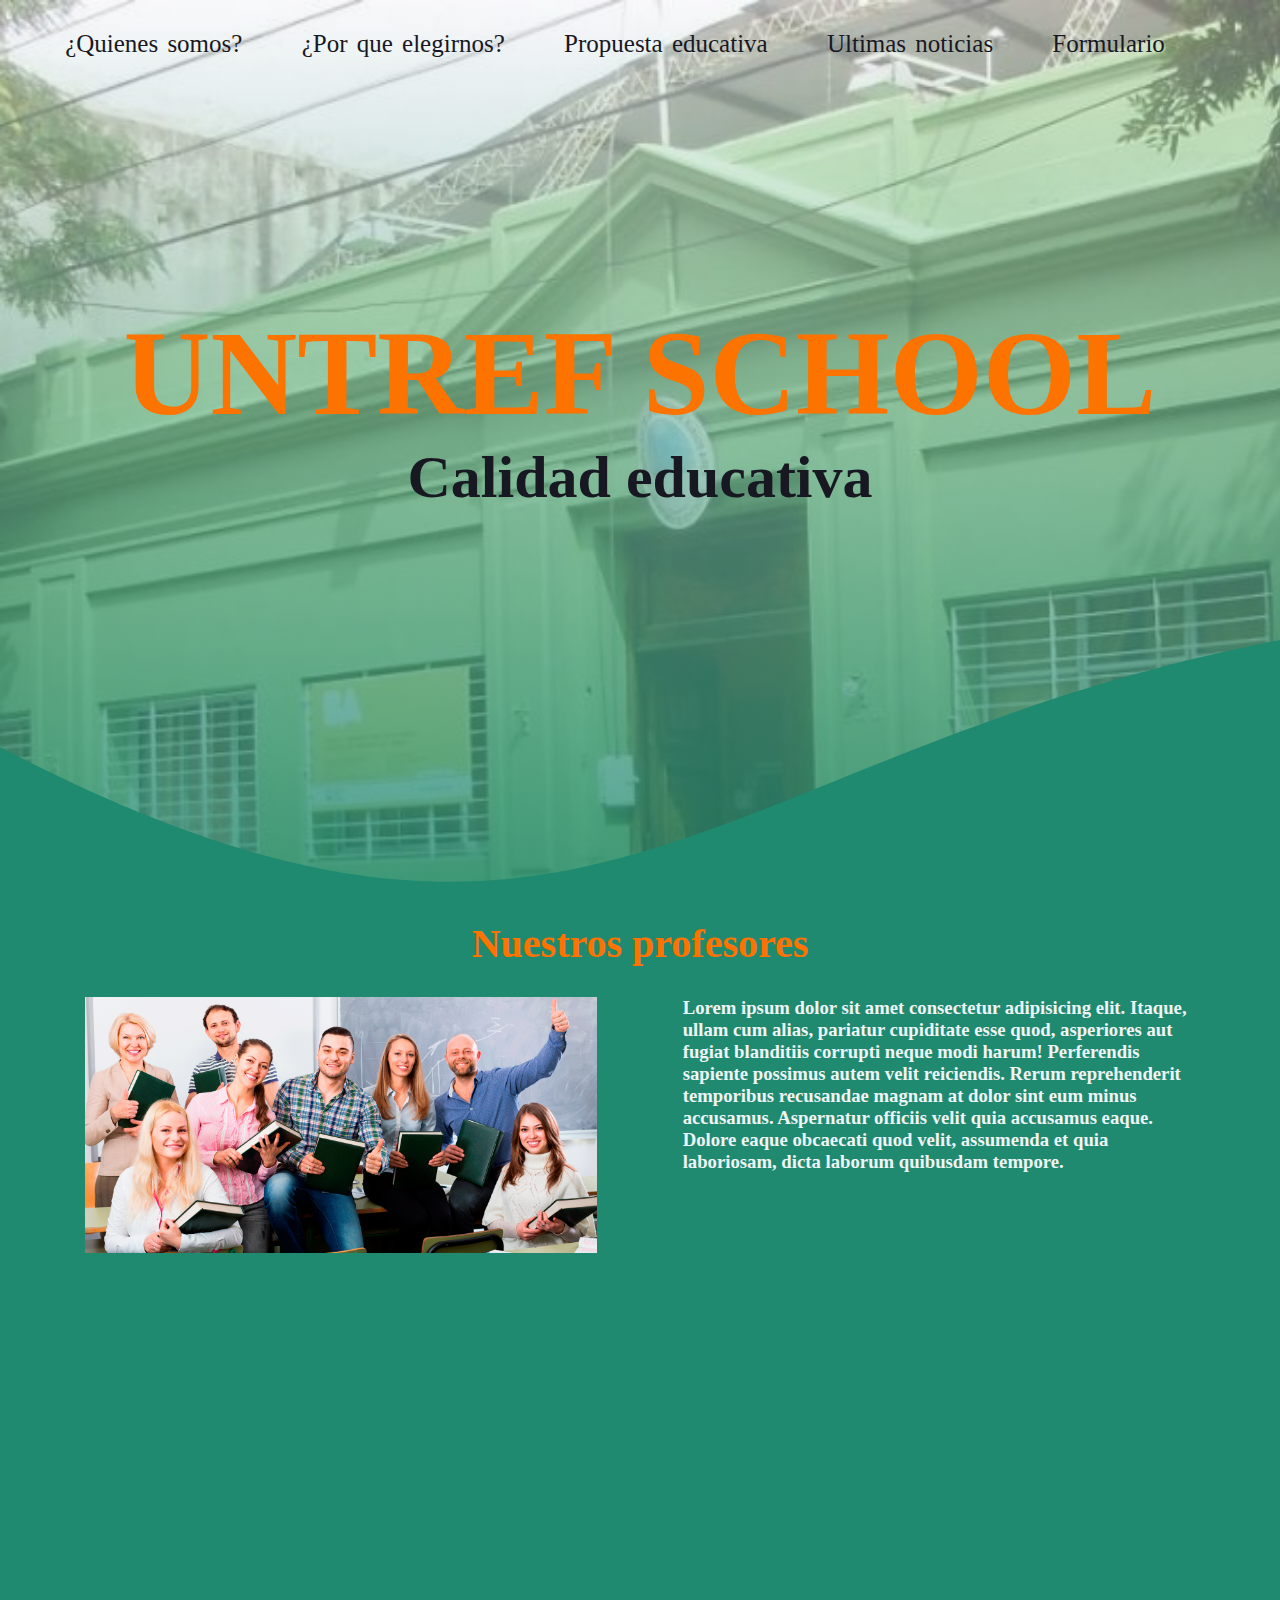
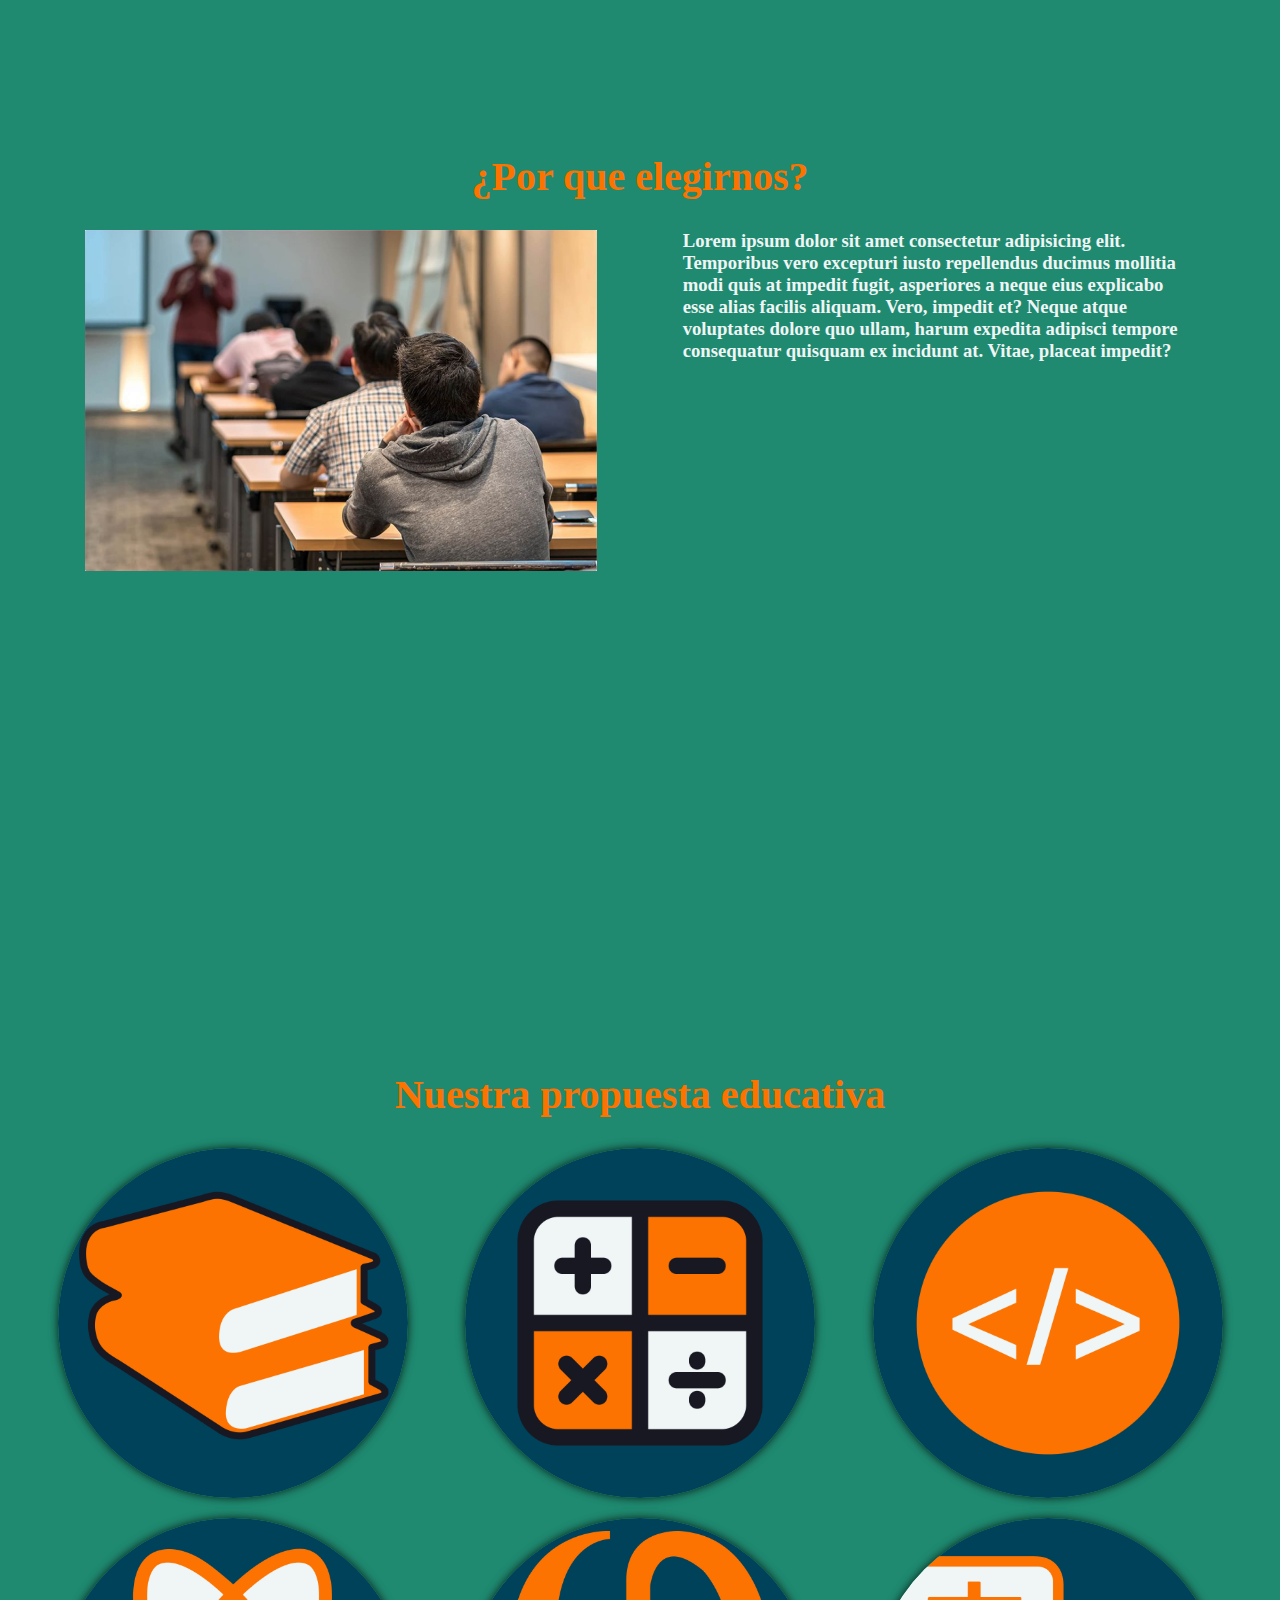
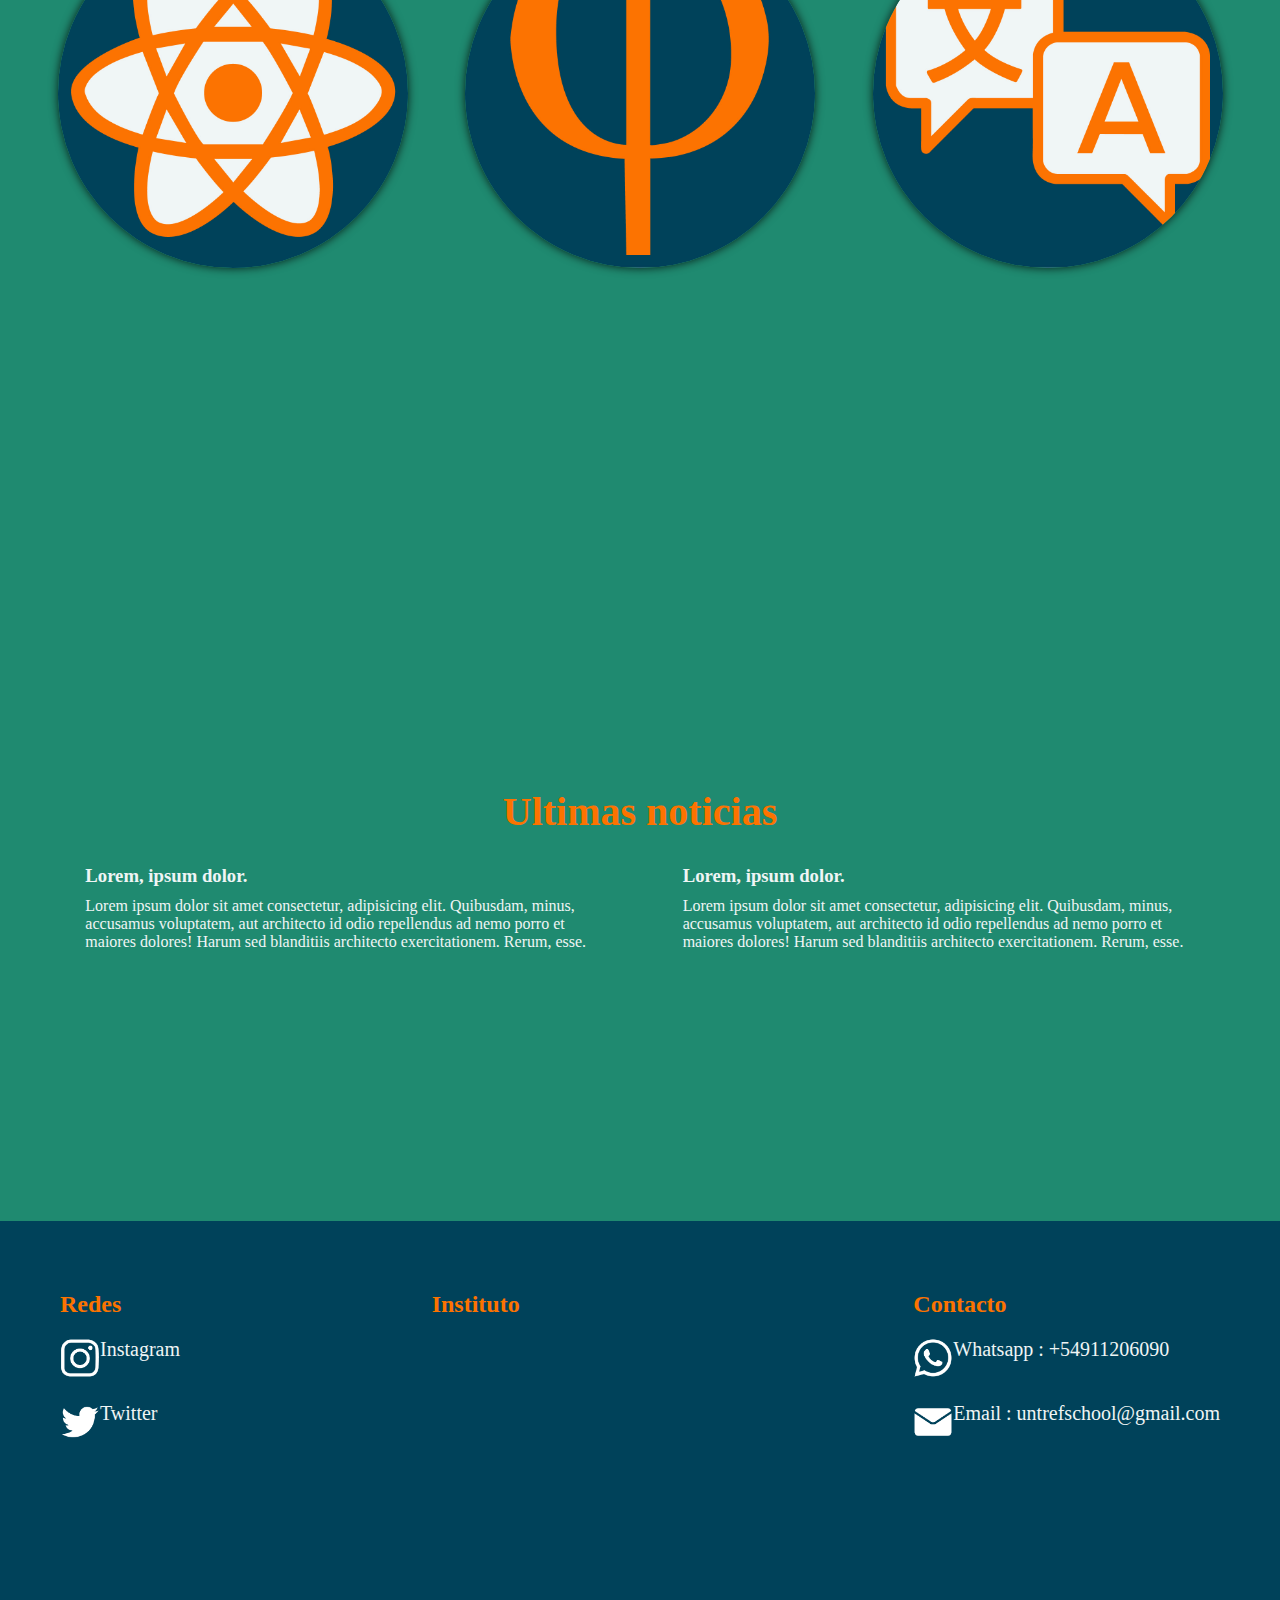
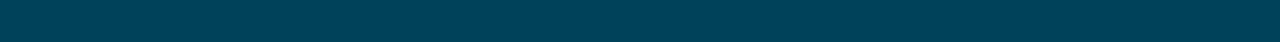
==== Pagina web UNTREF/index.html @ 8b792ff5 "Add files via upload" ====
<!DOCTYPE html>
<html lang="es">

<head>
    <meta charset="UTF-8">
    <meta name="description" content="Sitio Untref School">
    <meta name="author" content="Gabriel Andres Osores">
    <title>UntrefSchool</title>
    <link rel="shortcut icon" href="img/school.png" type="image/x-icon">
    <link rel="stylesheet" href="css/estilos.css">
</head>

<body>
    <header>
        <nav>
            <a href="/index.html#quienes_somos">¿Quienes somos?</a>
            <a href="/index.html#porque_elegirnos">¿Por que elegirnos?</a>
            <a href="/index.html#nuestra_propuesta">Propuesta educativa</a>
            <a href="/index.html#ultimas_noticias">Ultimas noticias</a>
            <a href="/formularios.html">Formulario</a>
        </nav>
        <section class="textos_header">
            <h1>
                UNTREF SCHOOL
            </h1>
            <h2>
                Calidad educativa
            </h2>
        </section>
        <div class="ola" style="height: 300px; overflow: hidden;"><svg viewBox="0 0 500 145" preserveAspectRatio="none"
                style="height: 100%; width: 100%;">
                <path d="M-1.46,60.53 C231.03,211.11 271.67,64.47 501.35,9.35 L500.00,149.60 L-0.00,149.60 Z"
                    style="stroke: none; fill: #1F8A70;"></path>
            </svg></div>

    </header>
    <main>
        <section class="contenedor quienes-somos">
            <h2 id="quienes_somos" class="titulo">Nuestros profesores</h2>
            <div class="contenedor-quienes-somos">
                <img src="img/Quienes somos, maestros.jpg" class="imagen-quienes-somos">
                <div class="contenido-textos">
                    <h3>Lorem ipsum dolor sit amet consectetur adipisicing elit. Itaque, ullam cum alias, pariatur
                        cupiditate esse quod, asperiores aut fugiat blanditiis corrupti neque modi harum! Perferendis
                        sapiente possimus autem velit reiciendis.
                        Rerum reprehenderit temporibus recusandae magnam at dolor sint eum minus accusamus. Aspernatur
                        officiis velit quia accusamus eaque. Dolore eaque obcaecati quod velit, assumenda et quia
                        laboriosam, dicta laborum quibusdam tempore.</h3>
                </div>
            </div>
        </section>
        <section class="contenedor porque-elegirnos">
            <h2 id="porque_elegirnos" class="titulo">¿Por que elegirnos?</h2>
            <div class="contenedor-porque-elegirnos">
                <img src="img/Por que elegirnos, clases.jpg" alt="" class="imagen-por-que-elegirnos">
                <div class="contenido-textos">
                    <h3>Lorem ipsum dolor sit amet consectetur adipisicing elit. Temporibus vero excepturi iusto
                        repellendus ducimus mollitia modi quis at impedit fugit, asperiores a neque eius explicabo esse
                        alias facilis aliquam. Vero, impedit et? Neque atque voluptates dolore quo ullam, harum expedita
                        adipisci tempore consequatur quisquam ex incidunt at. Vitae, placeat impedit?</h3>
                </div>
            </div>
        </section>
        <section class="contenedor propuesta-educativa">
            <h2 id="nuestra_propuesta" class="titulo">Nuestra propuesta educativa</h2>
            <div class="galeria-propuesta-educativa">
                <div class="imagen-prop">
                    <img src="img/literatura.jpg" alt="">
                    <div class="hover-galeria">
                        <p>Literatura</p>
                    </div>
                </div>
                <div class="imagen-prop">
                    <img src="img/matematicas.jpg" alt="">
                    <div class="hover-galeria">
                        <p>Matematicas</p>
                    </div>
                </div>
                <div class="imagen-prop">
                    <img src="img/programacion.jpg" alt="">
                    <div class="hover-galeria">
                        <p>Programacion</p>
                    </div>
                </div>
                <div class="imagen-prop">
                    <img src="img/Ciencias.jpg" alt="">
                    <div class="hover-galeria">
                        <p>Ciencias</p>
                    </div>
                </div>
                <div class="imagen-prop">
                    <img src="img/filosofia.jpg" alt="">
                    <div class="hover-galeria">
                        <p>Filosofia</p>
                    </div>
                </div>
                <div class="imagen-prop">
                    <img src="img/Idiomas.jpg" alt="">
                    <div class="hover-galeria">
                        <p>Idiomas</p>
                    </div>
                </div>
            </div>
        </section>
        <section class="contenedor ultimas-noticias">
            <h2 id="ultimas_noticias" class="titulo">Ultimas noticias</h2>
            <div class="contenedor-ultimas-noticias">
                <div class="contenido-texto1">
                    <h3>Lorem, ipsum dolor.</h3>
                    <p>Lorem ipsum dolor sit amet consectetur, adipisicing elit. Quibusdam, minus, accusamus
                        voluptatem, aut architecto id odio repellendus ad nemo porro et maiores dolores! Harum sed
                        blanditiis architecto exercitationem. Rerum, esse.</p>
                </div>
                <div class="contenido-texto2">
                    <h3>Lorem, ipsum dolor.</h3>
                    <p>Lorem ipsum dolor sit amet consectetur, adipisicing elit. Quibusdam, minus, accusamus
                        voluptatem, aut architecto id odio repellendus ad nemo porro et maiores dolores! Harum sed
                        blanditiis architecto exercitationem. Rerum, esse.</p>
                </div>
            </div>
        </section>
    </main>

    <footer>
        <div class="contenedor-footer">
            <div class="Redes">
                <h2 class="Redes">Redes</h2>
                <div class="conten-foo">
                    <a href="https://www.instagram.com/untref/">
                        <img src="img/instagram.png" width="40" heigth="40" alt=""></a>
                    <p>Instagram</p>
                </div>
                <div class="conten-foo">
                    <a href="https://twitter.com/UNTREF">
                        <img src="img/twitter.png" width="40" heigth="40" alt=""></a>
                    <p>Twitter</p>
                </div>

            </div>
            <div class="Instituto">
                <h2 class="Instituto">Instituto</h2>
                <iframe
                    src="https://www.google.com/maps/place/Microteatro/@-34.5920727,-58.4369711,491m/data=!3m1!1e3!4m6!3m5!1s0x95bcb58a1a49d509:0xc063594c90a80418!8m2!3d-34.5920507!4d-58.435015!16s%2Fg%2F11g9jw_3cs?hl=es&entry=ttu"
                    width="250" height="250" style="border:0;" allowfullscreen="" loading="lazy"
                    referrerpolicy="no-referrer-when-downgrade">
                </iframe>
            </div>
            <div>
                <div class="Contacto">
                    <h2 class="Contacto">Contacto</h2>
                    <div class="conten-foo">
                        <a href="https://api.whatsapp.com/send/?phone=54911206090">
                            <img src="img/whatsapp.png" width="40" heigth="40" alt="">
                        </a>
                        <p>Whatsapp : +54911206090</p>
                    </div>
                    <div class="conten-foo">
                        <a href="mailto:untrefschool@gmail.com">
                            <img src="img/email.png" width="40" heigth="40" alt=""></a>
                        <p>Email : untrefschool@gmail.com</p>
                    </div>
                </div>
            </div>
        </div>
    </footer>
</body>

</html>
---- Pagina web UNTREF/css/estilos.css ----
* {
    margin: 0;
    padding: 0;
    box-sizing: border-box;
}

body {
    font-family: 'Poppins';
}

.contenedor {
    padding: 0 0 500px 0;
    margin: auto;
    overflow: hidden;
}

.titulo {
    color: #FC7300;
    font-size: 40px;
    text-align: center;
    margin-bottom: 30px;
    font-family: 'Belanosima';
}

/*header*/

header {
    width: 100%;
    height: 920px;
    background: #1F8A70;
    /* fallback for old browsers */
    background: -webkit-linear-gradient(to bottom, hsla(180, 23%, 95%, 0.4), hsla(165, 63%, 33%, 0.8)), url(../img/Titulo.jpg);
    /* Chrome 10-25, Safari 5.1-6 */
    background: linear-gradient(to bottom, hsla(180, 23%, 95%, 0.4), hsla(165, 63%, 33%, 0.8)), url(../img/Titulo.jpg);
    /* W3C, IE 10+/ Edge, Firefox 16+, Chrome 26+, Opera 12+, Safari 7+ */
    background-size: cover;
    background-attachment: fixed;
    position: relative;
}

nav {
    text-align: center;
    padding: 30px 0 0 0;
    word-spacing: 3px;
    font-size: 25px;
}

nav>a {
    color: #181823;
    font-weight: 500;
    text-decoration: none;
    padding: 0 50px 0 0
}

nav>a:hover {
    text-decoration: underline;
}

header .textos_header {
    display: flex;
    height: 700px;
    width: 100%;
    align-items: center;
    justify-content: center;
    flex-direction: column;
    text-align: center;
    margin-bottom: auto;

}

.textos_header h1 {
    font-size: 120px;
    color: #FC7300;
    font-family: 'Belanosima';
}

.textos_header h2 {
    font-size: 60px;
    font-weight: 600;
    color: #181823;
}

.ola {
    position: absolute;
    bottom: 0;
    width: 100%;
}

/* Quienes somos? */

.quienes-somos {
    background: #1F8A70;
}

.contenedor-quienes-somos {
    display: flex;
    justify-content: space-evenly;
}

.imagen-quienes-somos {
    width: 40%;
}

.quienes-somos .contenido-textos {
    color: #eff5f5;
    width: 40%;
}

.contenido-textos h3 {
    margin-bottom: 15px;
}

/*¿Por que elegirnos?*/

.porque-elegirnos {
    background: #1F8A70;
}

.contenedor-porque-elegirnos {
    display: flex;
    justify-content: space-evenly;
}

.imagen-por-que-elegirnos {
    width: 40%;
}

.porque-elegirnos .contenido-textos {
    color: #eff5f5;
    width: 40%;
}

.contenido-textos h3 {
    margin-bottom: 15px;
}

/* Propuesta educativa */

.propuesta-educativa {
    background: #1F8A70;
}

.galeria-propuesta-educativa {
    display: flex;
    justify-content: space-evenly;
    flex-wrap: wrap;
}

.imagen-prop {
    margin-bottom: 20px;
    overflow: hidden;
    position: relative;
    cursor: pointer;
    box-shadow: 0 0 10px 0 rgba(0, 0, 0, .8);
    border-radius: 50%;
    width: 350px;
    height: 350px;
}

.imagen-prop>img {
    object-fit: cover;
    display: block;
    border-radius: 50%;
    width: 100%;
    height: 100%;
}

.hover-galeria {
    position: absolute;
    width: 100%;
    height: 100%;
    top: 0;
    transform: scale(0);
    background: hsla(165, 63%, 33%, 0.6);
    border-radius: 50%;
    display: flex;
    justify-content: center;
    align-items: center;
    flex-direction: column;
}

.hover-galeria p {
    color: #eff5f5;
    font-size: 30px;
    font-weight: 500;
}

.imagen-prop:hover .hover-galeria {
    transform: scale(1);
}

/*Ultimas noticias*/

.ultimas-noticias {
    background: #1F8A70;
    padding: 0 0 270px 0;
}

.contenedor-ultimas-noticias {
    display: flex;
    justify-content: space-evenly;
}

.ultimas-noticias .contenido-texto1 {
    width: 40%;
    color: #eff5f5;
}

.contenido-texto1 h3 {
    margin-bottom: 10px;
}

.ultimas-noticias .contenido-texto2 {
    width: 40%;
    color:#eff5f5
}

.contenido-texto2 h3 {
    margin-bottom: 10px;
}

/*footer*/

footer{
    background: #00425a;
    padding: 10px 0 10px 0;
}

.contenedor-footer{
    display: flex;
    justify-content: space-between;
    margin: 50px;
}

.contenedor-footer h2{
    color: #FC7300;
    padding: 10px;
}

.conten-foo{
    display: flex;
    padding: 10px;
}
.conten-foo p{
    font-size: 20px;
    color:#eff5f5

}
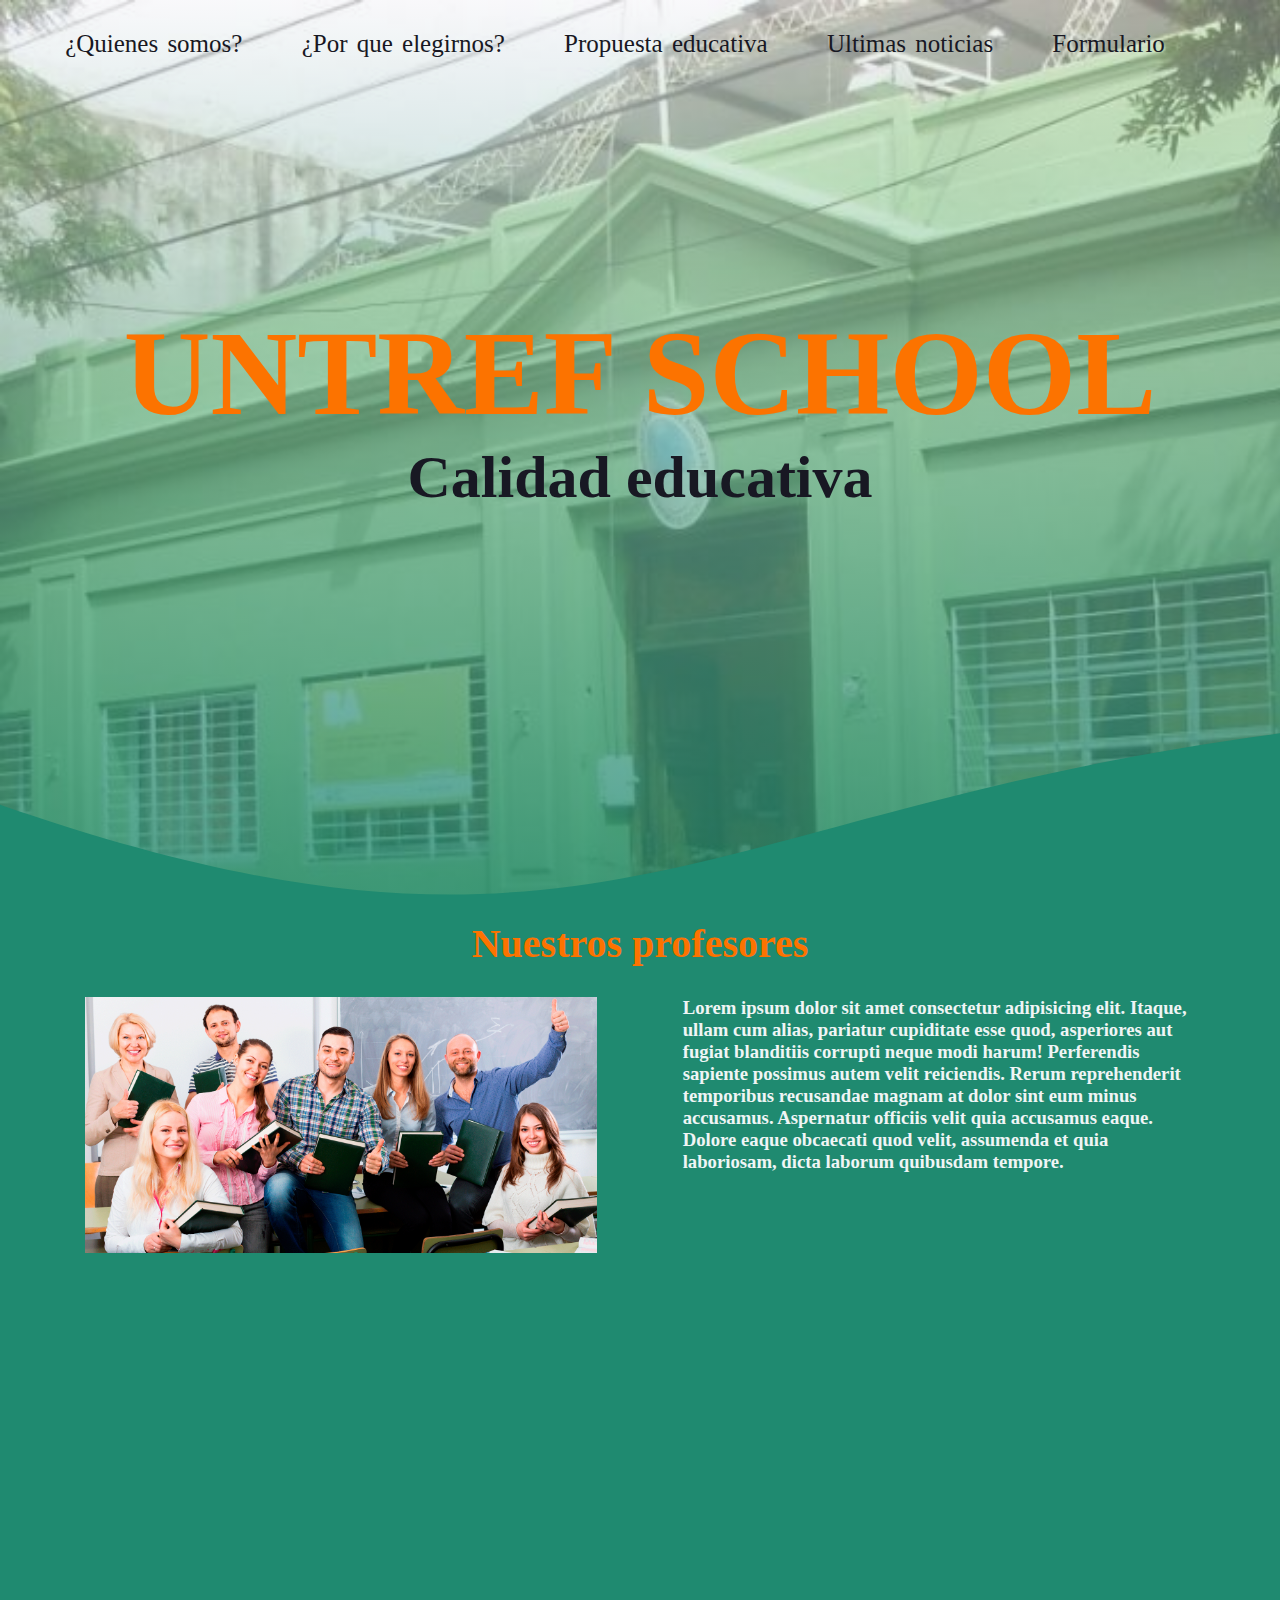
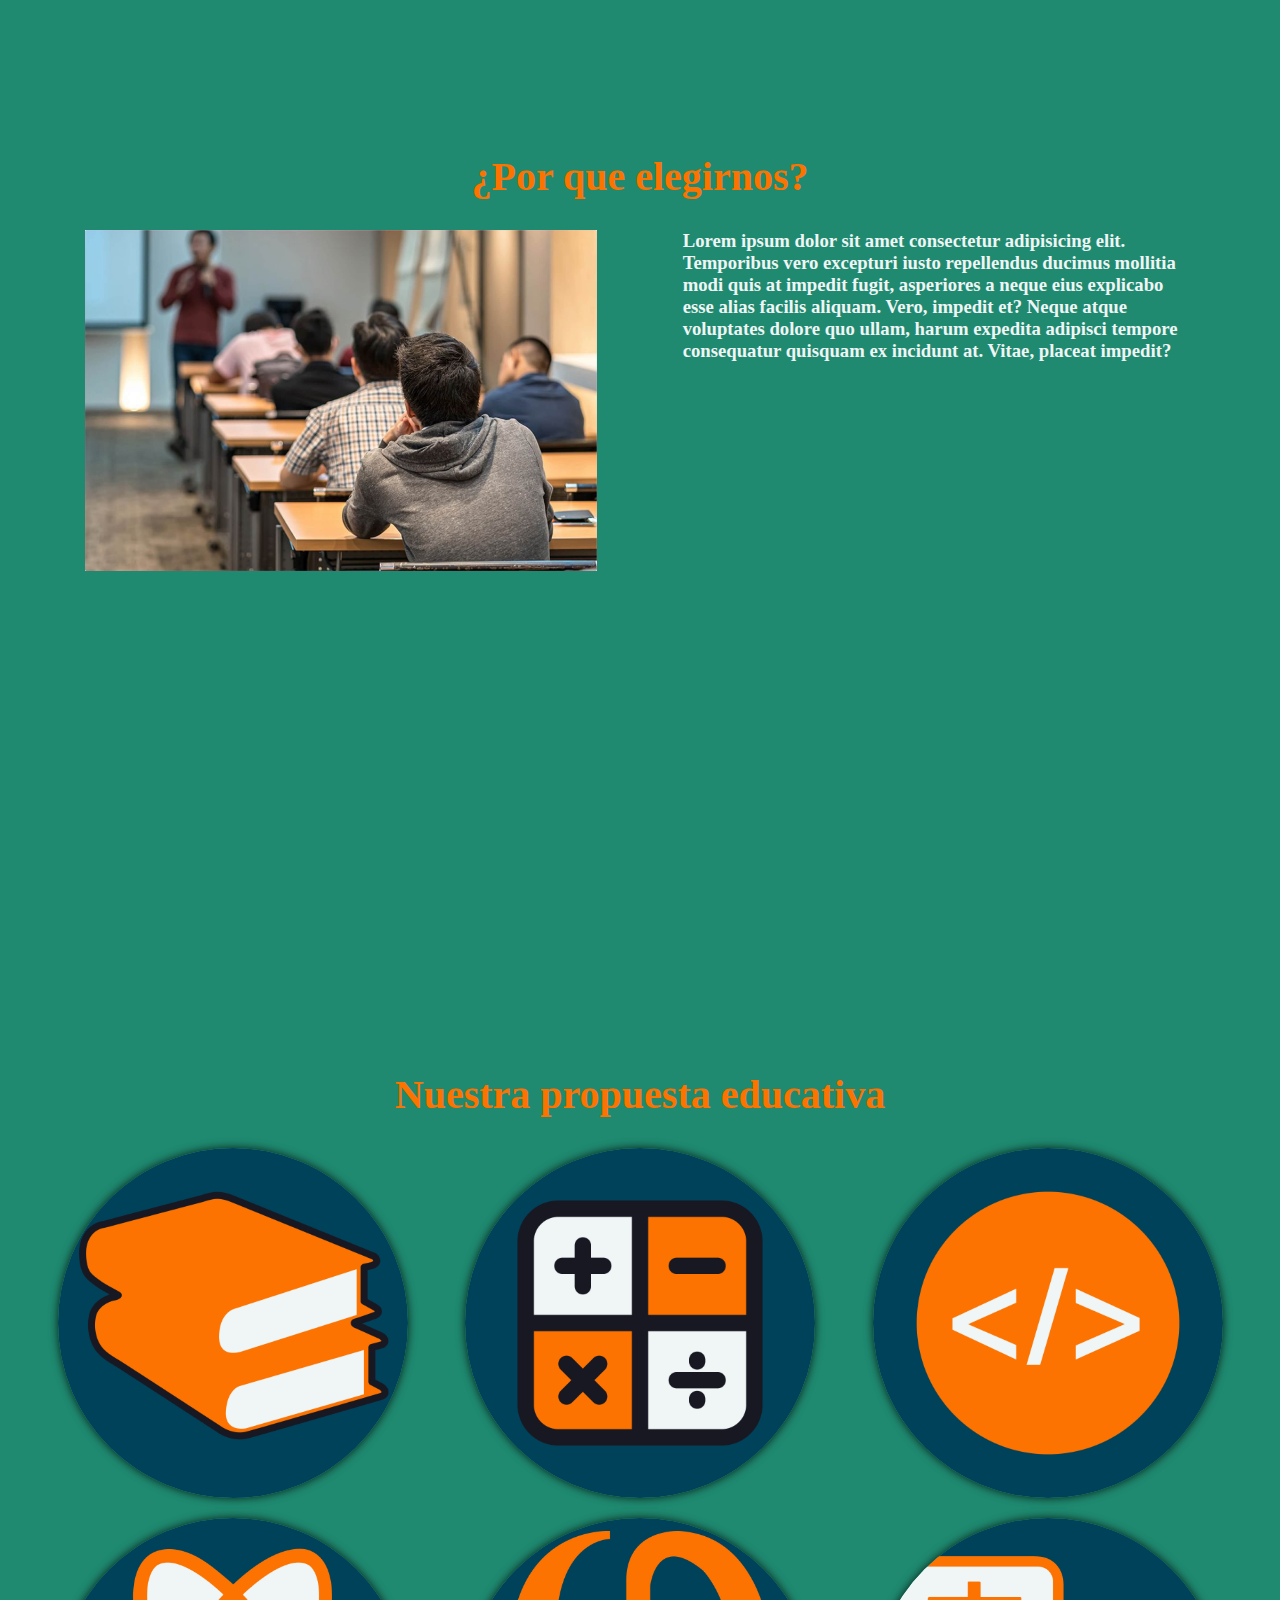
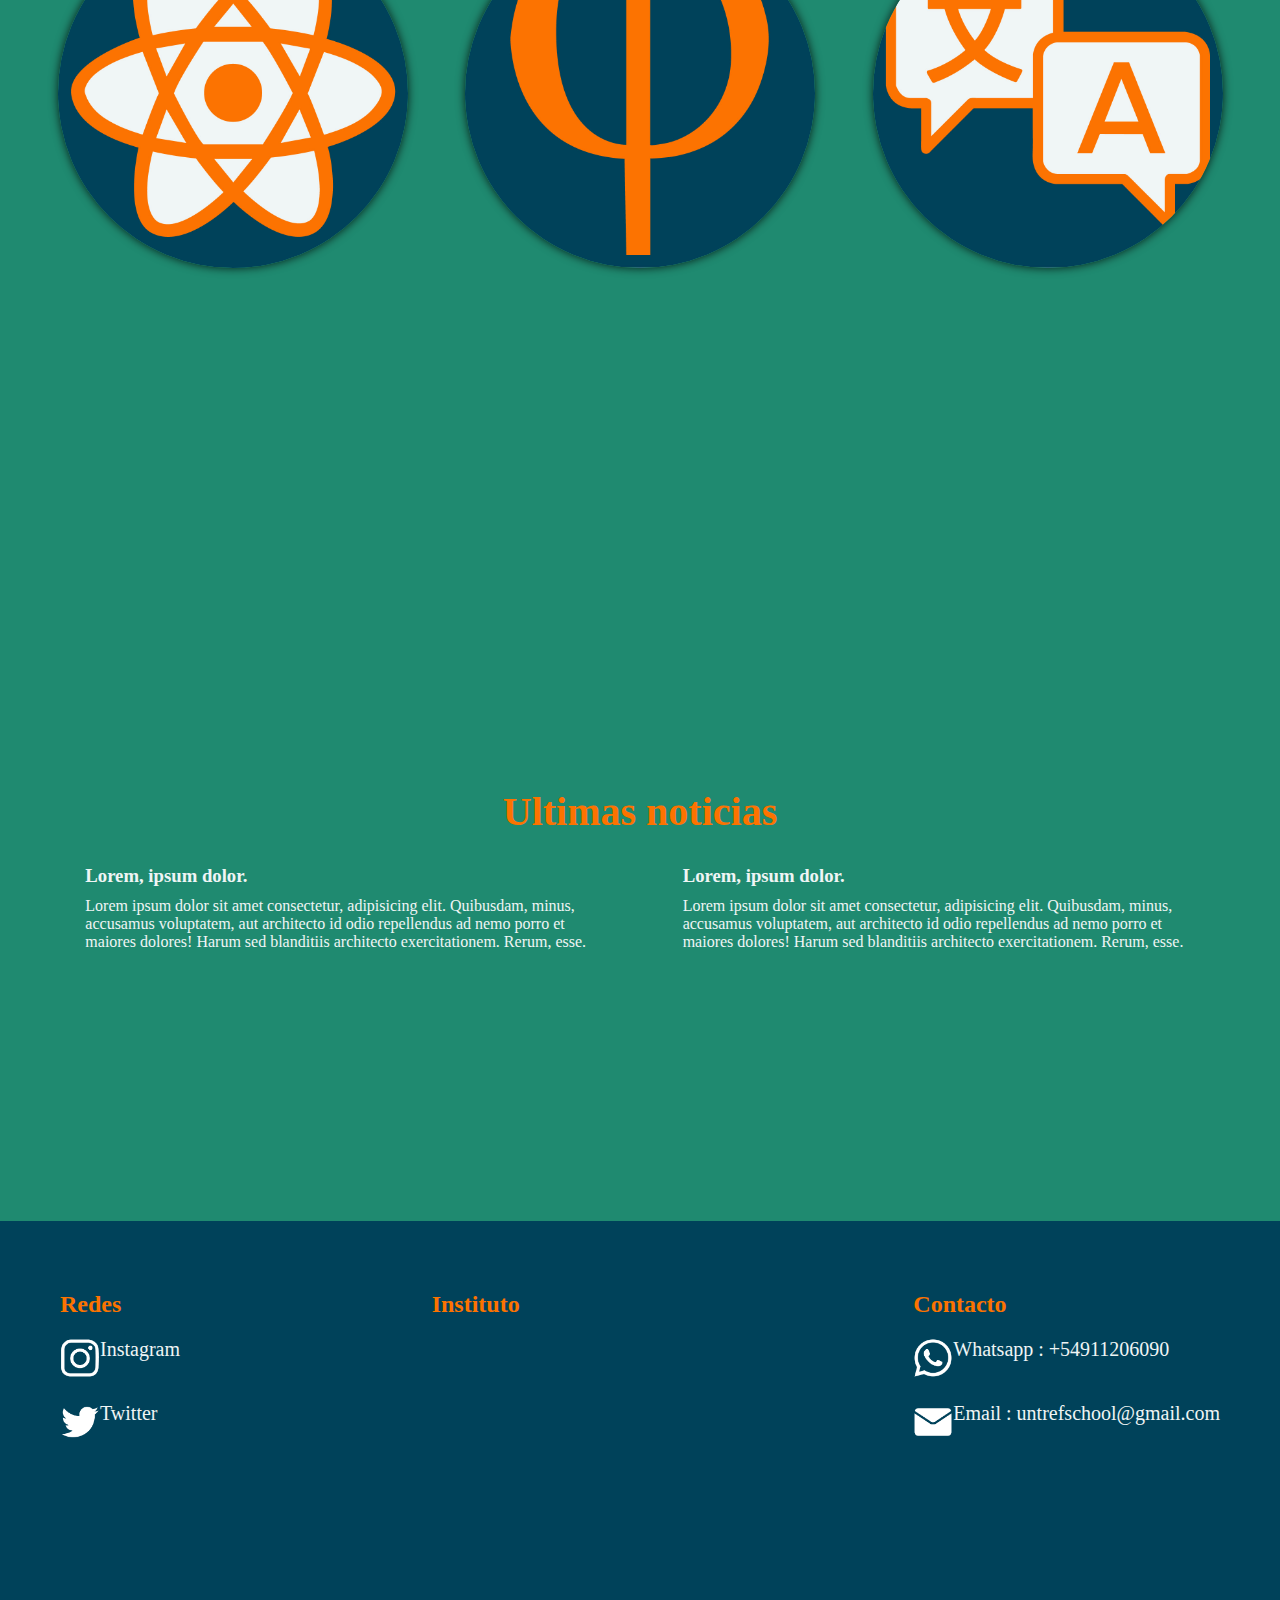
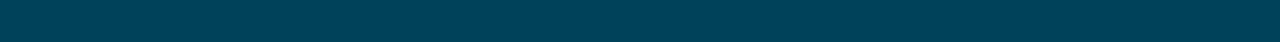
==== commit e31fdbb5: "Add files via upload" ====
--- a/Pagina web UNTREF/index.html
+++ b/Pagina web UNTREF/index.html
@@ -27,7 +27,7 @@
                 Calidad educativa
             </h2>
         </section>
-        <div class="ola" style="height: 300px; overflow: hidden;"><svg viewBox="0 0 500 145" preserveAspectRatio="none"
+        <div class="ola" style="height: 200px; overflow: hidden;"><svg viewBox="0 0 500 145" preserveAspectRatio="none"
                 style="height: 100%; width: 100%;">
                 <path d="M-1.46,60.53 C231.03,211.11 271.67,64.47 501.35,9.35 L500.00,149.60 L-0.00,149.60 Z"
                     style="stroke: none; fill: #1F8A70;"></path>
